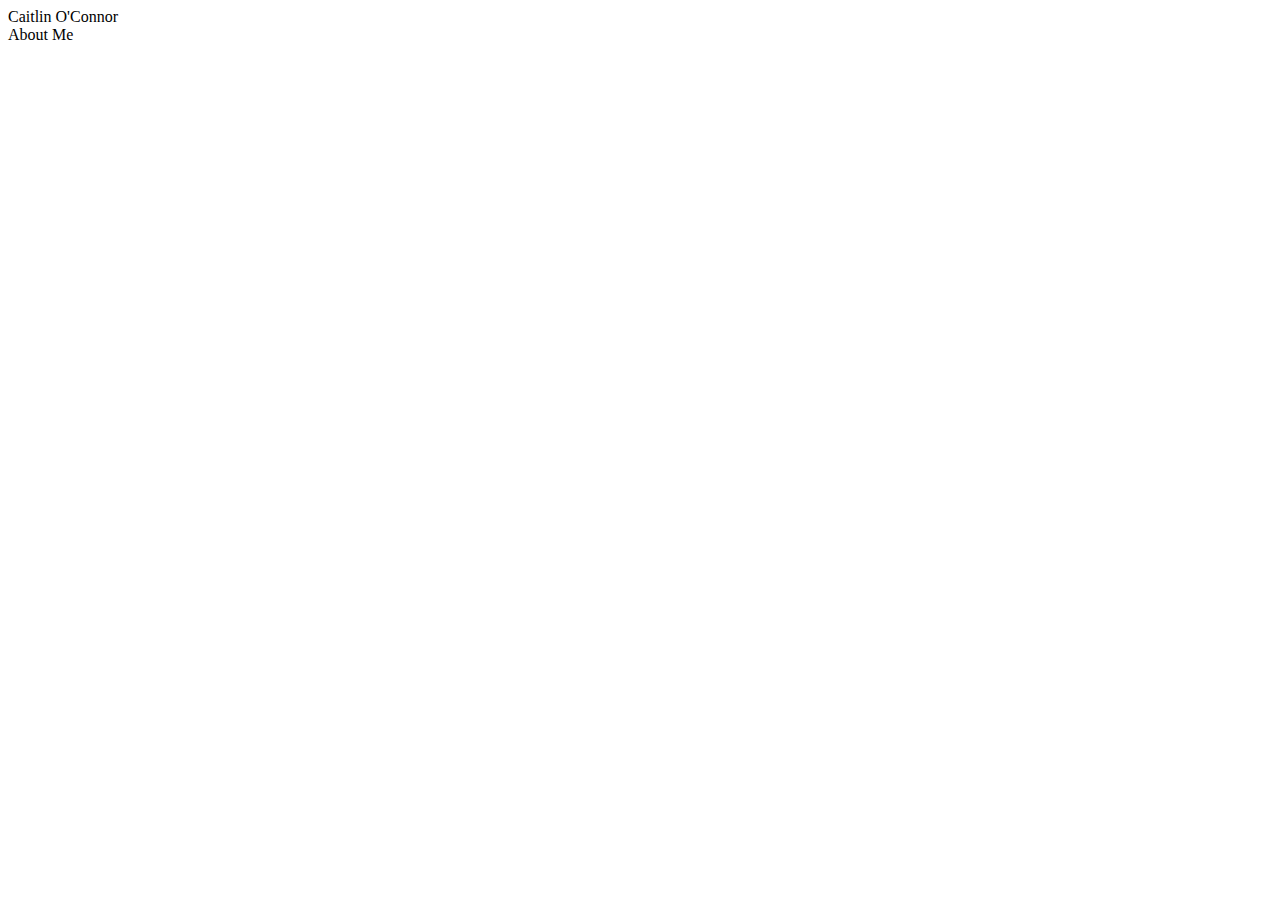
==== index.html @ b004b7b8 "minor html css changes" ====
<!doctype html>
<html lang="en"></html>

<html>
    <!--Look into dive class fluid to make bars stetch full page-->
        <head>

            <!--Link to external CSS Style sheet-->

            <link rel="stylesheet" type="text/css" href="style.css">

            <title>Portfolio</title>

            <meta charset="UTF-8">

            
        </head>

    <body>

        <div class="backShell">

            <!--Header Name-->

            <section class="topBar">
                <div>
                    <header id="yourName">
                        Caitlin O'Connor
                    </header>
                
                </div>


                <div>
                    <header id="pageTabs">

                    </header>
                
                </div>

            </section>

            <section class="mainBox">

                <heading id="boldTitle">
                    About Me
                </heading>

                    <div>

                        <p>

                        </p>

                    </div>

            </section>

            <section class="bottomBar">

                <footer>

                </footer>

            </section>

        </div>



    </body>

</html>
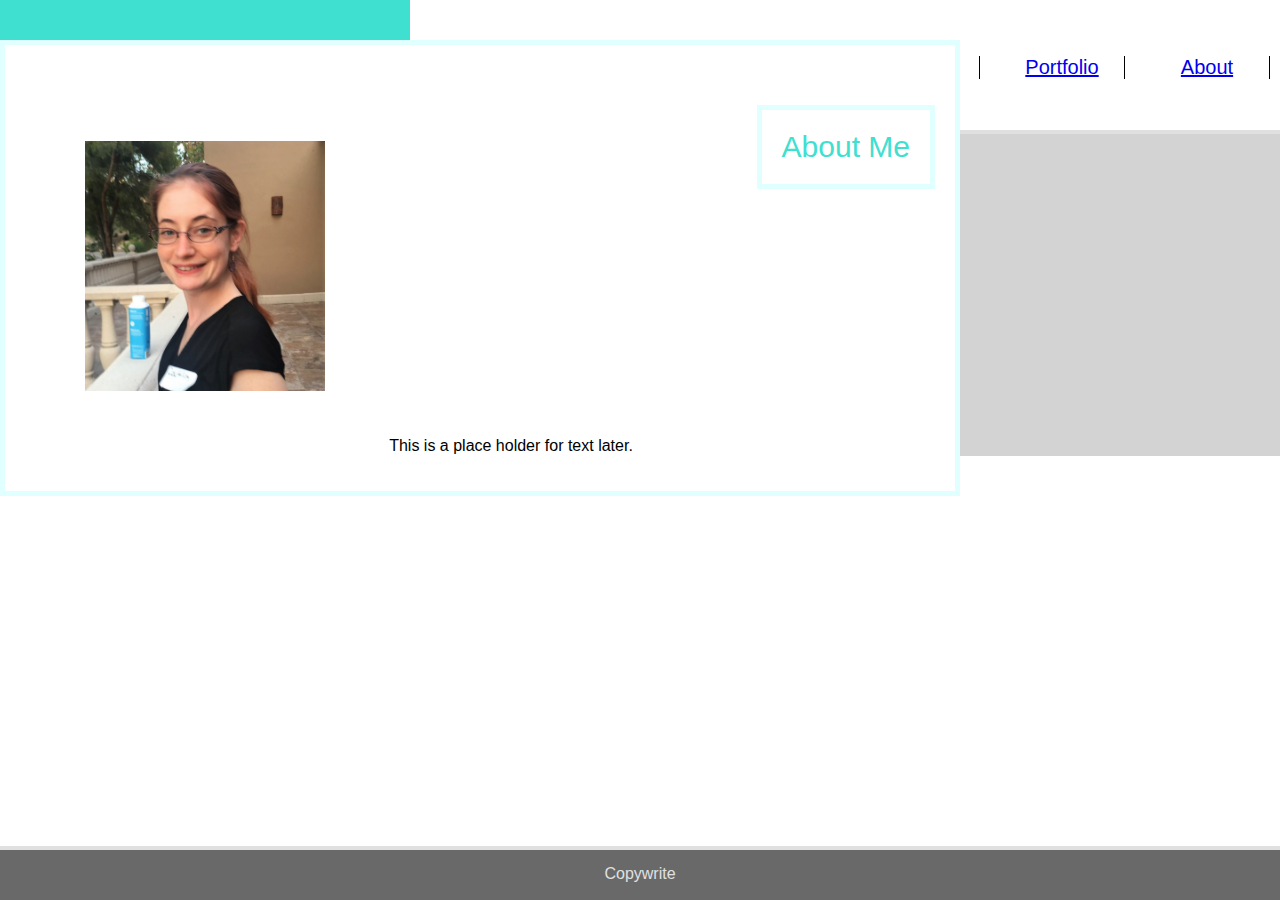
==== commit d7d3e158: "having trouble with floats" ====
--- a/index.html
+++ b/index.html
@@ -7,7 +7,7 @@
 
             <!--Link to external CSS Style sheet-->
 
-            <link rel="stylesheet" type="text/css" href="style.css">
+            <link rel="stylesheet" type="text/css" href="/assets/css/style.css">
 
             <title>Portfolio</title>
 
@@ -21,25 +21,32 @@
         <div class="backShell">
 
             <!--Header Name-->
-
+            <div>
             <section class="topBar">
-                <div>
-                    <header id="yourName">
+                
+                <div id="yourName">
+                    
+                    <header>
                         Caitlin O'Connor
                     </header>
                 
                 </div>
 
 
-                <div>
-                    <header id="pageTabs">
-
-                    </header>
+                <nav>
+                   
+                    <ul>
+                        
+                        <li><a class="active" href="index.html">About</a></li>
+                        <li><a href="portfolio.html">Portfolio </a></li>
+                        <li><a href="contact.html">Contact</a></li>
+                    
+                    </ul>
                 
-                </div>
+                </nav>
 
             </section>
-
+            </div>
             <section class="mainBox">
 
                 <heading id="boldTitle">
@@ -49,7 +56,8 @@
                     <div>
 
                         <p>
-
+                                <img class="proPic" src="assets/images/IMG_2740 (3).JPG">
+                            This is a place holder for text later.
                         </p>
 
                     </div>
@@ -59,15 +67,13 @@
             <section class="bottomBar">
 
                 <footer>
-
+                    Copywrite 
                 </footer>
 
             </section>
 
         </div>
 
-
-
     </body>
 
 </html>
--- a/assets/css/style.css
+++ b/assets/css/style.css
@@ -0,0 +1,112 @@
+body {
+    font-family: 'Arial', 'Helvetica Neue', Helvetica, sans-serif;
+    margin: 0px;
+    padding: 0px;
+}
+
+
+.backShell{
+    background-color:lightgray;
+    
+
+}
+
+.topBar {
+    position: absolute;
+    border-bottom: solid;
+    border-width: 4px;
+    top: 0px;
+    color: #e0e0e0;
+    background-color: white;
+    height: 130px;
+    width: 100%;
+
+}
+
+#yourName {
+    background-color: turquoise;
+    width: 25%;
+    height: 10%;
+    text-align: center;
+    float: left;
+    font-family: 'Arial', 'Helvetica Neue', Helvetica, sans-serif;
+    font-size: 35px;
+    font-weight: bolder;
+    color: white;
+    padding: 25px 25px 25px 25px;
+    border-style: solid;
+    border-width: 20px;
+    border-color: turquoise;
+    position: relative;
+}
+
+li {
+    list-style: none;
+    float: right;
+    border-right: 1px solid black;
+    width: 10%;
+    position: relative;
+    top: 30px;
+    text-align: center;
+    font-size: 20px;
+    margin: 10px 10px 10px 10px;
+    color: grey;
+    
+}
+
+.mainBox{ 
+    position: relative;
+    top: 40px;
+    bottom: 20px;
+    text-align: left;
+    background-color: white;
+    padding: 20px 20px 20px 20px;
+    border-style: solid;
+    border-width: 5px;
+    border-color: lightcyan;
+    float: center;
+    width: 910px; 
+
+}
+
+#boldTitle {
+    position: relative;
+    font-size: 30px;
+    font-family: 'Arial', 'Helvetica Neue', Helvetica, sans-serif;
+    color: turquoise;
+    top: 40px;
+    text-align: left;
+    background-color: white;
+    padding: 20px 20px 20px 20px;
+    border-style: solid;
+    border-width: 5px;
+    border-color: lightcyan;
+    float: right; 
+
+}
+
+.proPic {
+    float: center;
+    padding: 20px;
+    margin: 40px;
+    height: 250px;
+    width: 240px;
+}
+
+footer {
+    margin: 0px;
+    padding: 0px;
+}
+.bottomBar {
+    border-top: solid;
+    border-width: 4px;
+    color: #e0e0e0;
+    background-color: dimgrey;
+    position: fixed;
+    height: 35px;
+    width: 100%;
+    bottom: 0px;
+    text-align: center;
+    padding-top: 15px;
+    z-index: 10000;
+}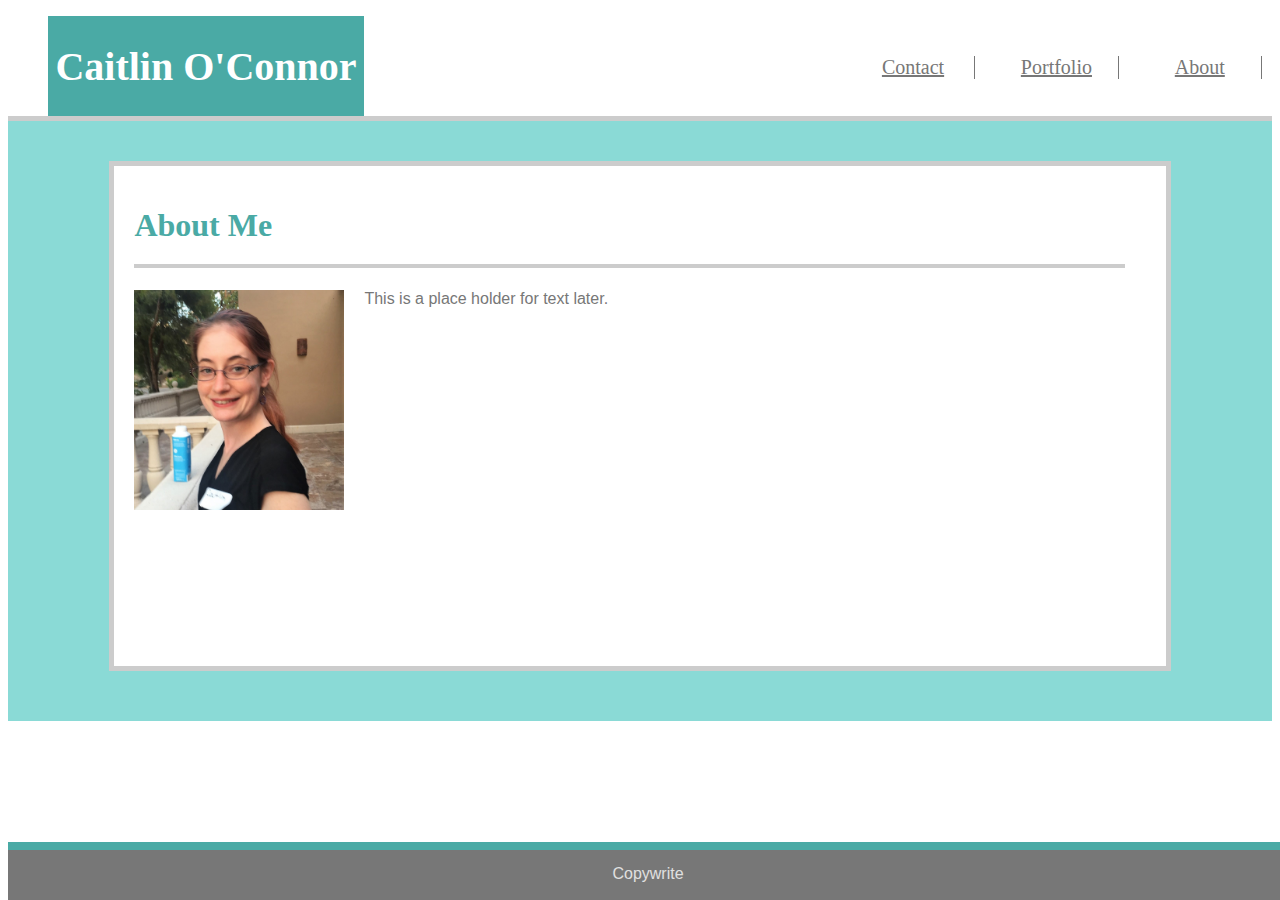
==== commit b9fb5ebf: "completed about page started contact page" ====
--- a/index.html
+++ b/index.html
@@ -1,6 +1,4 @@
 <!doctype html>
-<html lang="en"></html>
-
 <html>
     <!--Look into dive class fluid to make bars stetch full page-->
         <head>
@@ -18,57 +16,45 @@
 
     <body>
 
+        <nav class="topBar">
+                
+            <div id="yourName">
+            
+                <h1>Caitlin O'Connor</h1>
+        
+             </div>
+           
+            <ul>
+                
+                <li><a class="active" href="index.html">About</a></li>
+                <li><a class="link" href="portfolio.html">Portfolio </a></li>
+                <li><a class="link" href="contact.html">Contact</a></li>
+            
+            </ul>
+        
+        </nav>
+
         <div class="backShell">
 
             <!--Header Name-->
-            <div>
-            <section class="topBar">
-                
-                <div id="yourName">
-                    
-                    <header>
-                        Caitlin O'Connor
-                    </header>
-                
-                </div>
+            
 
 
-                <nav>
-                   
-                    <ul>
-                        
-                        <li><a class="active" href="index.html">About</a></li>
-                        <li><a href="portfolio.html">Portfolio </a></li>
-                        <li><a href="contact.html">Contact</a></li>
+            <Article class="middleBox">
                     
-                    </ul>
-                
-                </nav>
-
-            </section>
-            </div>
-            <section class="mainBox">
-
-                <heading id="boldTitle">
-                    About Me
-                </heading>
-
-                    <div>
-
+                    <h1 id="boldTitle"> About Me</h1>
                         <p>
-                                <img class="proPic" src="assets/images/IMG_2740 (3).JPG">
+                                
+                            <img class="proPic" src="assets/images/IMG_2740 (3).JPG">
                             This is a place holder for text later.
+                            
                         </p>
 
-                    </div>
-
-            </section>
+             </article>
 
             <section class="bottomBar">
 
-                <footer>
-                    Copywrite 
-                </footer>
+                    Copywrite
 
             </section>
 
--- a/assets/css/style.css
+++ b/assets/css/style.css
@@ -1,107 +1,101 @@
-body {
+.backShell{
+    background-color:#8adad6;
     font-family: 'Arial', 'Helvetica Neue', Helvetica, sans-serif;
-    margin: 0px;
-    padding: 0px;
-}
-
-
-.backShell{
-    background-color:lightgray;
+    height: 600px;
     
-
 }
 
 .topBar {
-    position: absolute;
     border-bottom: solid;
-    border-width: 4px;
+    border-width: 5px;
     top: 0px;
     color: #e0e0e0;
-    background-color: white;
-    height: 130px;
+    background-color: #ffffff;
+    height: 100px;
     width: 100%;
+    border-color: #cccccc;
 
 }
 
 #yourName {
-    background-color: turquoise;
+    background-color: #4aaaa5;
     width: 25%;
-    height: 10%;
+    height: 100px;
     text-align: center;
     float: left;
-    font-family: 'Arial', 'Helvetica Neue', Helvetica, sans-serif;
-    font-size: 35px;
-    font-weight: bolder;
-    color: white;
-    padding: 25px 25px 25px 25px;
-    border-style: solid;
-    border-width: 20px;
-    border-color: turquoise;
+    font-family: 'Georgia', Times, Times New Roman, serif;
+    color:#ffffff;
     position: relative;
+    left: 40px;
+    font-size: 20px;
 }
 
 li {
     list-style: none;
     float: right;
-    border-right: 1px solid black;
+    border-right: 1px solid #777777;
     width: 10%;
     position: relative;
     top: 30px;
     text-align: center;
     font-size: 20px;
     margin: 10px 10px 10px 10px;
-    color: grey;
+    color: #777777;
+    font-family: 'Georgia', Times, Times New Roman, serif;
     
 }
 
-.mainBox{ 
+
+.middleBox {
+    background-color:#ffffff;
     position: relative;
     top: 40px;
     bottom: 20px;
-    text-align: left;
-    background-color: white;
     padding: 20px 20px 20px 20px;
     border-style: solid;
     border-width: 5px;
-    border-color: lightcyan;
-    float: center;
-    width: 910px; 
+    border-color: #cccccc;
+    height: 460px;
+    width: 80%;
+    margin: Auto;
+      
+}
+
+
+
+#boldTitle {
+    font-family: 'Georgia', Times, Times New Roman, serif;
+    color: #4aaaa5;
+    background-color:#ffffff;
+    padding-bottom: 20px;
+    border-bottom-style: solid;
+    border-width: 4px;
+    border-color: #cccccc;
+    width: 98%;
+    float: left; 
 
 }
+p {
+    font-family: 'Arial', 'Helvetica Neue', Helvetica, sans-serif;
+    color: #777777;
 
-#boldTitle {
-    position: relative;
-    font-size: 30px;
-    font-family: 'Arial', 'Helvetica Neue', Helvetica, sans-serif;
-    color: turquoise;
-    top: 40px;
-    text-align: left;
-    background-color: white;
-    padding: 20px 20px 20px 20px;
-    border-style: solid;
-    border-width: 5px;
-    border-color: lightcyan;
-    float: right; 
 
 }
-
 .proPic {
-    float: center;
-    padding: 20px;
-    margin: 40px;
-    height: 250px;
-    width: 240px;
+    float: left;
+    padding-right: 20px;
+    padding-bottom: 20px;
+    height: 220px;
+    width: 210px;
 }
 
-footer {
-    margin: 0px;
-    padding: 0px;
-}
+
 .bottomBar {
     border-top: solid;
-    border-width: 4px;
+    border-width: 8px;
+    border-color: #4aaaa5;
     color: #e0e0e0;
-    background-color: dimgrey;
+    background-color: #777777;
     position: fixed;
     height: 35px;
     width: 100%;
@@ -109,4 +103,45 @@
     text-align: center;
     padding-top: 15px;
     z-index: 10000;
+}
+
+a:link {
+    color:#777777
+}
+
+a:active {
+    color:#4aaaa5
+}
+
+a:visited {
+    color: #777788
+}
+
+a:hover{
+    color: #4aaaa56b
+}
+
+input [type=text], select, textarea {
+    width: 100%;
+    padding: 20px;
+    border: 2px solid #777777;
+    box-sizing: border-box;
+    resize: both;
+}
+
+input [type=submit] {
+    background-color: #4aaaa5;
+    color: #e0e0e0;
+    cursor: pointer;
+    border: none;
+    border-radius: 4px;
+}
+
+input [type=submit] :hover {
+    background-color: #4aaaa56b;
+}
+
+#fname, #lname, #subject {
+    color: #777777;
+    border: 1px solid #777777;
 }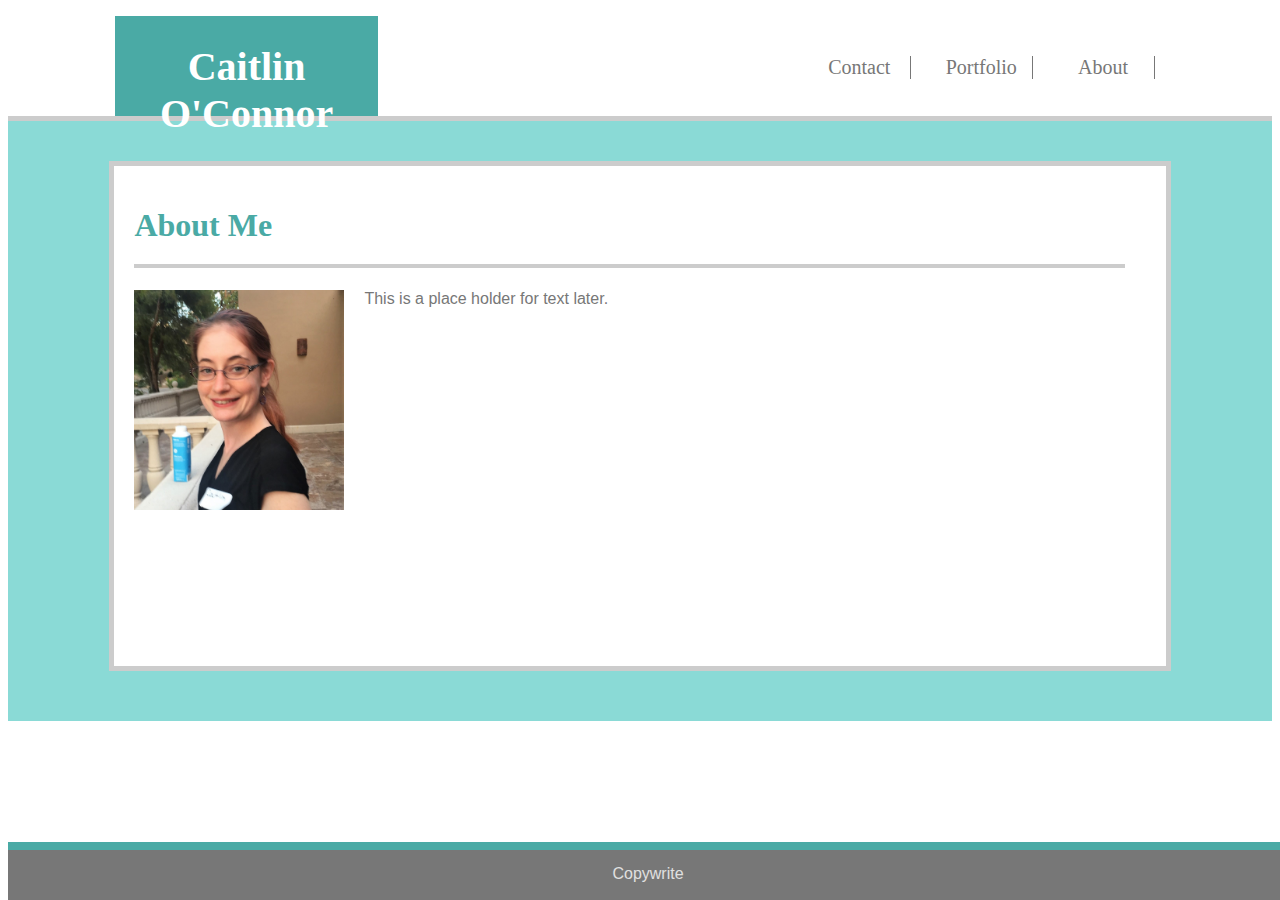
==== commit 27bf95eb: "suggested tweaks" ====
--- a/index.html
+++ b/index.html
@@ -1,11 +1,11 @@
 <!doctype html>
-<html>
+<html lang="en">
     <!--Look into dive class fluid to make bars stetch full page-->
         <head>
 
             <!--Link to external CSS Style sheet-->
 
-            <link rel="stylesheet" type="text/css" href="/assets/css/style.css">
+            <link rel="stylesheet" type="text/css" href="./assets/css/style.css">
 
             <title>Portfolio</title>
 
@@ -17,20 +17,25 @@
     <body>
 
         <nav class="topBar">
+            
+            <div id=topwidth>  
                 
-            <div id="yourName">
+                <div id="yourName">
             
-                <h1>Caitlin O'Connor</h1>
+                    <h1>Caitlin O'Connor</h1>
         
-             </div>
+                </div>
            
-            <ul>
+                <ul>
                 
-                <li><a class="active" href="index.html">About</a></li>
-                <li><a class="link" href="portfolio.html">Portfolio </a></li>
-                <li><a class="link" href="contact.html">Contact</a></li>
+                    <li><a class="active" href="index.html">About</a></li>
+                    <li><a class="link" href="portfolio.html">Portfolio </a></li>
+                    <li><a class="link" href="contact.html">Contact</a></li>
             
-            </ul>
+                
+                </ul>
+            
+            </div>
         
         </nav>
 
--- a/assets/css/style.css
+++ b/assets/css/style.css
@@ -3,6 +3,11 @@
     font-family: 'Arial', 'Helvetica Neue', Helvetica, sans-serif;
     height: 600px;
     
+}
+
+#topwidth {
+    width: 83%;
+    margin: 0 auto;
 }
 
 .topBar {
@@ -26,8 +31,8 @@
     font-family: 'Georgia', Times, Times New Roman, serif;
     color:#ffffff;
     position: relative;
-    left: 40px;
     font-size: 20px;
+    
 }
 
 li {
@@ -42,7 +47,7 @@
     margin: 10px 10px 10px 10px;
     color: #777777;
     font-family: 'Georgia', Times, Times New Roman, serif;
-    
+
 }
 
 
@@ -106,19 +111,20 @@
 }
 
 a:link {
-    color:#777777
+    color:#777777;
+    text-decoration: none;
 }
 
 a:active {
-    color:#4aaaa5
+    color:#4aaaa5;
 }
 
 a:visited {
-    color: #777788
+    color: #777788;
 }
 
 a:hover{
-    color: #4aaaa56b
+    color: #4aaaa56b;
 }
 
 input [type=text], select, textarea {
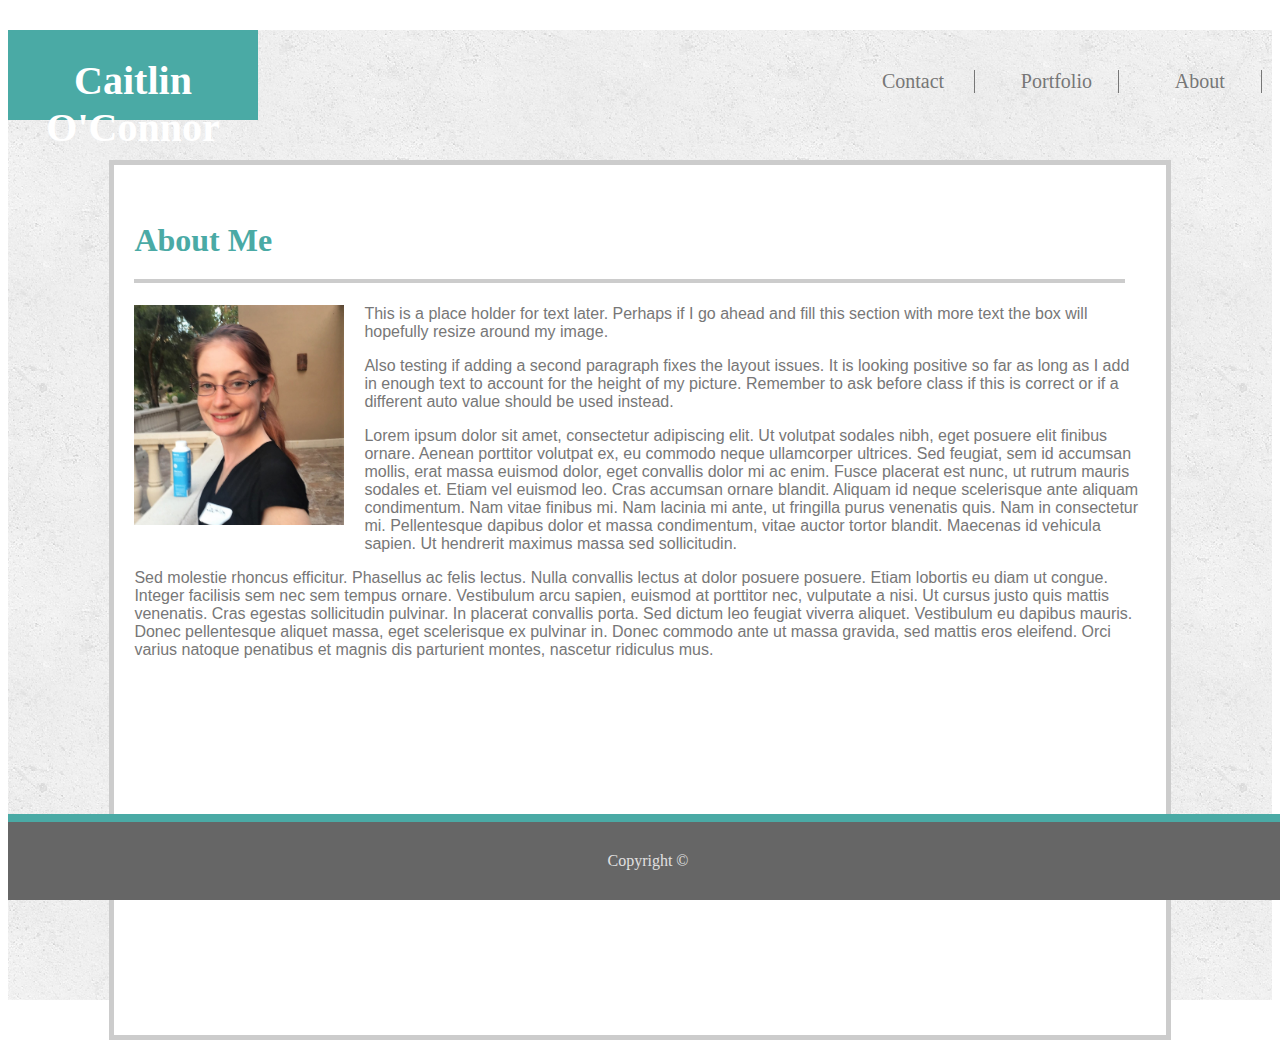
==== commit 94b93f40: "updated profile page" ====
--- a/index.html
+++ b/index.html
@@ -2,23 +2,21 @@
 <html lang="en">
     <!--Look into dive class fluid to make bars stetch full page-->
         <head>
+            <meta charset="UTF-8">
 
             <!--Link to external CSS Style sheet-->
 
             <link rel="stylesheet" type="text/css" href="./assets/css/style.css">
 
             <title>Portfolio</title>
-
-            <meta charset="UTF-8">
-
             
         </head>
 
     <body>
-
+            <div id="backShell" class="container">
         <nav class="topBar">
             
-            <div id=topwidth>  
+            <div id="topwidth">  
                 
                 <div id="yourName">
             
@@ -39,33 +37,45 @@
         
         </nav>
 
-        <div class="backShell">
+    
 
             <!--Header Name-->
             
+    <Article class="middleBox">
+        <section>
+                <h1 id="boldTitle"> About Me</h1>
+                    <p>
+                        <img class="proPic" src="assets/images/IMG_2740 (3).JPG">
+                        This is a place holder for text later. Perhaps if I go ahead and fill
+                        this section with more text the box will hopefully resize around my image.
+                        </p>
+                        <p>Also testing if adding a second paragraph fixes the layout issues. 
+                            It is looking positive so far as long as I add in enough text to account for the height of my picture.
+                            Remember to ask before class if this is correct or if a different auto value should be used instead.
+                        </p>
+                        <p>
+                                Lorem ipsum dolor sit amet, consectetur adipiscing elit. Ut volutpat sodales nibh, eget posuere elit finibus ornare. Aenean porttitor volutpat ex, eu commodo neque ullamcorper ultrices. 
+                                Sed feugiat, sem id accumsan mollis, erat massa euismod dolor, eget convallis dolor mi ac enim. Fusce placerat est nunc, ut rutrum mauris sodales et. 
+                                Etiam vel euismod leo. Cras accumsan ornare blandit. Aliquam id neque scelerisque ante aliquam condimentum. Nam vitae finibus mi. Nam lacinia mi ante, ut fringilla purus venenatis quis. 
+                                Nam in consectetur mi. Pellentesque dapibus dolor et massa condimentum, vitae auctor tortor blandit. Maecenas id vehicula sapien. Ut hendrerit maximus massa sed sollicitudin.
+                        </p>
+                        <p>
+                                Sed molestie rhoncus efficitur. Phasellus ac felis lectus. Nulla convallis lectus at dolor posuere posuere. Etiam lobortis eu diam ut congue. Integer facilisis sem nec sem tempus ornare.
+                                Vestibulum arcu sapien, euismod at porttitor nec, vulputate a nisi. Ut cursus justo quis mattis venenatis. Cras egestas sollicitudin pulvinar. In placerat convallis porta. 
+                                Sed dictum leo feugiat viverra aliquet. Vestibulum eu dapibus mauris. Donec pellentesque aliquet massa, eget scelerisque ex pulvinar in. Donec commodo ante ut massa gravida, sed mattis eros eleifend. 
+                                Orci varius natoque penatibus et magnis dis parturient montes, nascetur ridiculus mus.                    
+                        </p>
+        </section>
 
+    </article>
+    </div>
 
-            <Article class="middleBox">
-                    
-                    <h1 id="boldTitle"> About Me</h1>
-                        <p>
-                                
-                            <img class="proPic" src="assets/images/IMG_2740 (3).JPG">
-                            This is a place holder for text later.
-                            
-                        </p>
-
-             </article>
-
-            <section class="bottomBar">
-
-                    Copywrite
-
-            </section>
-
+    <footer>
+        <div class="container">
+            Copyright &copy;
         </div>
-
-    </body>
+    </footer>
+</body>
 
 </html>
 
--- a/assets/css/style.css
+++ b/assets/css/style.css
@@ -1,34 +1,42 @@
-.backShell{
-    background-color:#8adad6;
+#backShell{
+    background: url("../images/concrete_seamless.png");
     font-family: 'Arial', 'Helvetica Neue', Helvetica, sans-serif;
-    height: 600px;
-    
-}
-
-#topwidth {
-    width: 83%;
+    color: #777777;
+}
+
+
+
+.container{
+    width: 100%;
     margin: 0 auto;
+    clear: both;
+
 }
 
 .topBar {
-    border-bottom: solid;
+    position: relative;
+    z-index: 99;
+    border-bottom: solid #cccccc solid;
     border-width: 5px;
-    top: 0px;
-    color: #e0e0e0;
+    margin: 0 0 30px;
+    color:#ffffff;
     background-color: #ffffff;
-    height: 100px;
-    width: 100%;
-    border-color: #cccccc;
-
-}
+    width: 100%;
+
+}
+
+
 
 #yourName {
-    background-color: #4aaaa5;
-    width: 25%;
-    height: 100px;
+    background: #4aaaa5;
+    width: 250px;
+    height: 90px;
     text-align: center;
     float: left;
-    font-family: 'Georgia', Times, Times New Roman, serif;
+    font-family: 'Georgia', Times, "Times New Roman", serif;
+    font-size:30px;
+    font-weight:700;
+    text-decoration: none;
     color:#ffffff;
     position: relative;
     font-size: 20px;
@@ -60,12 +68,12 @@
     border-style: solid;
     border-width: 5px;
     border-color: #cccccc;
-    height: 460px;
+    overflow: auto;
     width: 80%;
     margin: Auto;
+    min-height: calc(100vh - 70px);
+}
       
-}
-
 
 
 #boldTitle {
@@ -95,19 +103,16 @@
 }
 
 
-.bottomBar {
-    border-top: solid;
-    border-width: 8px;
-    border-color: #4aaaa5;
+footer {
+    clear: both;
+    border-top: 8px solid #4aaaa5;
     color: #e0e0e0;
-    background-color: #777777;
+    background-color: #666666;
     position: fixed;
-    height: 35px;
     width: 100%;
     bottom: 0px;
     text-align: center;
-    padding-top: 15px;
-    z-index: 10000;
+    padding: 30px 0;
 }
 
 a:link {
@@ -125,6 +130,47 @@
 
 a:hover{
     color: #4aaaa56b;
+}
+
+/* portfolio page */
+
+.work {
+  position: relative;
+  float: left;
+  width: 274px;
+  margin: 20px 0 25px;
+}
+
+.work:nth-child(even) {
+  margin-right: 40px;
+}
+
+.work img {
+  width: 100%;
+  border: 0 none;
+  opacity: 0.8;
+}
+
+.work h3 {
+  position: absolute;
+  bottom: 20px;
+  width: 100%;
+  padding: 15px;
+  margin-bottom: 0;
+  font-weight: 300;
+  line-height: 30px;
+  color: #ffffff;
+  text-align: center;
+  background: #4aaaa5;
+  border-bottom: 0;
+}
+
+.auth-image {
+  float: left;
+  width: 200px;
+  height: auto;
+  margin-top: 10px;
+  margin-right: 25px;
 }
 
 input [type=text], select, textarea {
@@ -136,11 +182,12 @@
 }
 
 input [type=submit] {
-    background-color: #4aaaa5;
+    padding: 10px 30px;
+    background: #4aaaa5;
     color: #e0e0e0;
     cursor: pointer;
-    border: none;
-    border-radius: 4px;
+    border: 0 none;
+    font-size: 18px;
 }
 
 input [type=submit] :hover {
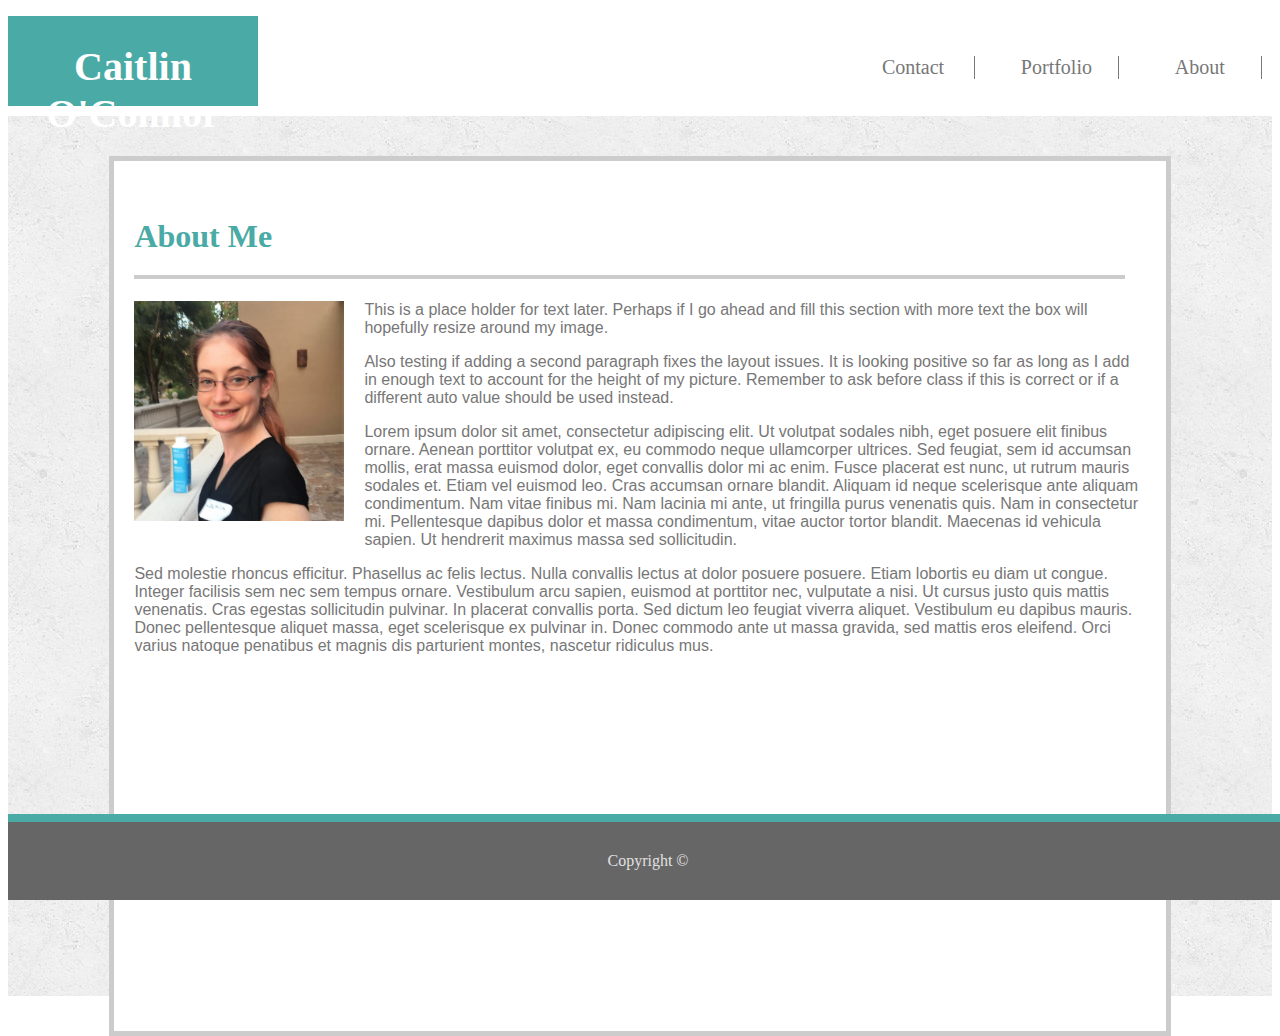
==== commit 1e96da01: "Giving up on attempt to merge personal code with example given. NOw changing reccomended example for" ====
--- a/index.html
+++ b/index.html
@@ -13,7 +13,7 @@
         </head>
 
     <body>
-            <div id="backShell" class="container">
+    
         <nav class="topBar">
             
             <div id="topwidth">  
@@ -36,7 +36,7 @@
             </div>
         
         </nav>
-
+        <div id="backShell" >
     
 
             <!--Header Name-->
--- a/assets/css/style.css
+++ b/assets/css/style.css
@@ -6,22 +6,18 @@
 
 
 
-.container{
-    width: 100%;
-    margin: 0 auto;
-    clear: both;
 
-}
 
 .topBar {
     position: relative;
     z-index: 99;
     border-bottom: solid #cccccc solid;
     border-width: 5px;
-    margin: 0 0 30px;
     color:#ffffff;
     background-color: #ffffff;
     width: 100%;
+    height: 100px;
+    clear: both;
 
 }
 
